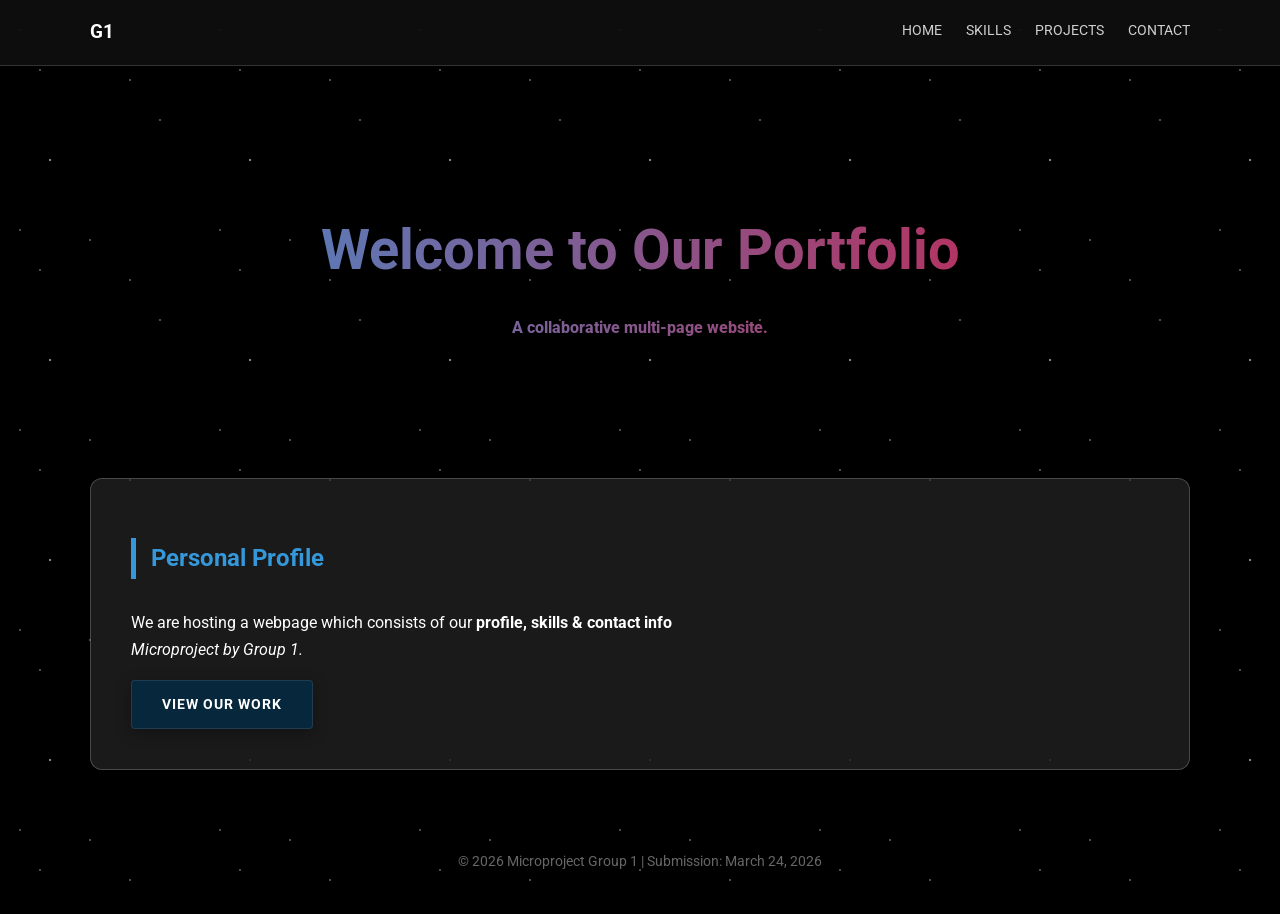
==== index.html @ ecaec09d "Add files via upload" ====
<!DOCTYPE html>
<html lang="en">
<head>
    <meta charset="UTF-8">
    <meta name="viewport" content="width=device-width, initial-scale=1.0">
    <title>Professional Profile | Group 1</title>
    <link href="https://fonts.googleapis.com/css2?family=Roboto:wght@300;400;700&display=swap" rel="stylesheet">
    <link rel="stylesheet" href="style.css">
</head>
<body>

    <nav>
        <div class="nav-container">
            <a href="index.html" class="nav-logo">G1</a>
            <div class="nav-links">
                <a href="index.html">Home</a>
                <a href="skills.html">Skills</a>
                <a href="projects.html">Projects</a>
                <a href="contact.html">Contact</a>
            </div>
        </div>
    </nav>

    <div class="hero">
        <h1>Welcome to Our Portfolio</h1>
        <p>A collaborative multi-page website.</p>
    </div>

    <main class="main-container">
        <div class="card">
            <h2>Personal Profile</h2>
            <p>We are hosting a webpage which consists of our <strong>profile, skills & contact info </strong><br/> <i>Microproject by Group 1.</p></i>
            <a href="projects.html" class="btn">View Our Work</a>
        </div>
    </main>

    <footer>
        &copy; 2026 Microproject Group 1 | Submission: March 24, 2026
    </footer>

</body>
</html>
---- style.css ----
/* 1. Global Variables */
:root {
  --primary-color: #000000; /* Pure Black */
  --secondary-color: #3498db; /* Star Blue */
  --text-color: #ffffff; /* White text for contrast */
  --bg-color: #000000;
  --white: #ffffff;
}

body {
  font-family: "Roboto", sans-serif;
  line-height: 1.7;
  margin: 0;
  background-color: #000000; /* Pure Black base */
  color: #ffffff;

  /* Layered Star Clusters based on your image */
  background-image:
    radial-gradient(1px 1px at 20px 30px, #ffffff, rgba(0, 0, 0, 0)),
    radial-gradient(1px 1px at 40px 70px, #ffffff, rgba(0, 0, 0, 0)),
    radial-gradient(1.5px 1.5px at 50px 160px, #ffffff, rgba(0, 0, 0, 0)),
    radial-gradient(1px 1px at 90px 40px, #ffffff, rgba(0, 0, 0, 0)),
    radial-gradient(1px 1px at 130px 80px, #ffffff, rgba(0, 0, 0, 0)),
    radial-gradient(1px 1px at 160px 120px, #ffffff, rgba(0, 0, 0, 0));
  background-repeat: repeat;
  background-size: 200px 200px; /* Adjust this to change star density */
  background-attachment: fixed;
}

/* 2. Navigation Bar Styling */
nav {
  background: rgba(15, 15, 15, 0.9);
  padding: 1rem 0;
  position: sticky;
  top: 0;
  z-index: 1000;
  border-bottom: 1px solid #333;
}

.nav-container {
  max-width: 1100px;
  margin: 0 auto;
  display: flex;
  justify-content: space-between;
  padding: 0 20px;
}

.nav-logo {
  color: var(--white);
  font-weight: bold;
  font-size: 1.2rem;
  text-decoration: none;
  transition: color 1.4s ease;
}
/*hover */
.nav-logo:hover {
  color: #dc143c;
  transition: 0.4s;
}

.nav-links a {
  color: rgba(255, 255, 255, 0.8);
  text-decoration: none;
  margin-left: 20px;
  font-size: 0.9rem;
  text-transform: uppercase;
  transition: 0.3s;
}

.nav-links a:hover {
  color: var(--secondary-color);
}
.btn {
  display: inline-block;
  background-color: #06273c; /* Professional Crimson Red */
  color: #ffffff;
  padding: 12px 30px;
  text-decoration: none;
  border-radius: 4px; /* Slightly rounded for a modern look */
  font-weight: bold;
  text-transform: uppercase;
  letter-spacing: 1px;
  font-size: 0.85rem;
  transition: all 0.3s ease; /* Smooth transition for all properties */
  border: 1px solid rgba(255, 255, 255, 0.1);
  box-shadow: 0 4px 15px rgba(0, 0, 0, 0.3);
}

.btn:hover {
  background-color: #067499;
}
/* 3. Hero Section */
.hero {
  padding: 100px 20px;
  text-align: center;
}

.hero h1 {
  font-size: 3.5rem;
  margin-bottom: 10px;
  transition: color 0.4s ease;
}
.hero {
  background: linear-gradient(to right, #3498db, #dc143c);
  -webkit-background-clip: text;
  -webkit-text-fill-color: transparent;
  font-weight: 800;
}

/* 4. Content Layout (Glassmorphism Card) */
.main-container {
  max-width: 1100px;
  margin: 20px auto 40px;
  padding: 0 20px;
}

.card {
  background: rgba(255, 255, 255, 0.1); /* Slight white tint */
  backdrop-filter: blur(10px);
  padding: 40px;
  border-radius: 12px;
  border: 1px solid rgba(255, 255, 255, 0.2);
}

h2 {
  color: var(--secondary-color);
  border-left: 5px solid var(--secondary-color);
  padding-left: 15px;
  margin-bottom: 30px;
}

/* 5. Footer */
footer {
  text-align: center;
  padding: 40px;
  color: #666;
  font-size: 0.9rem;
}
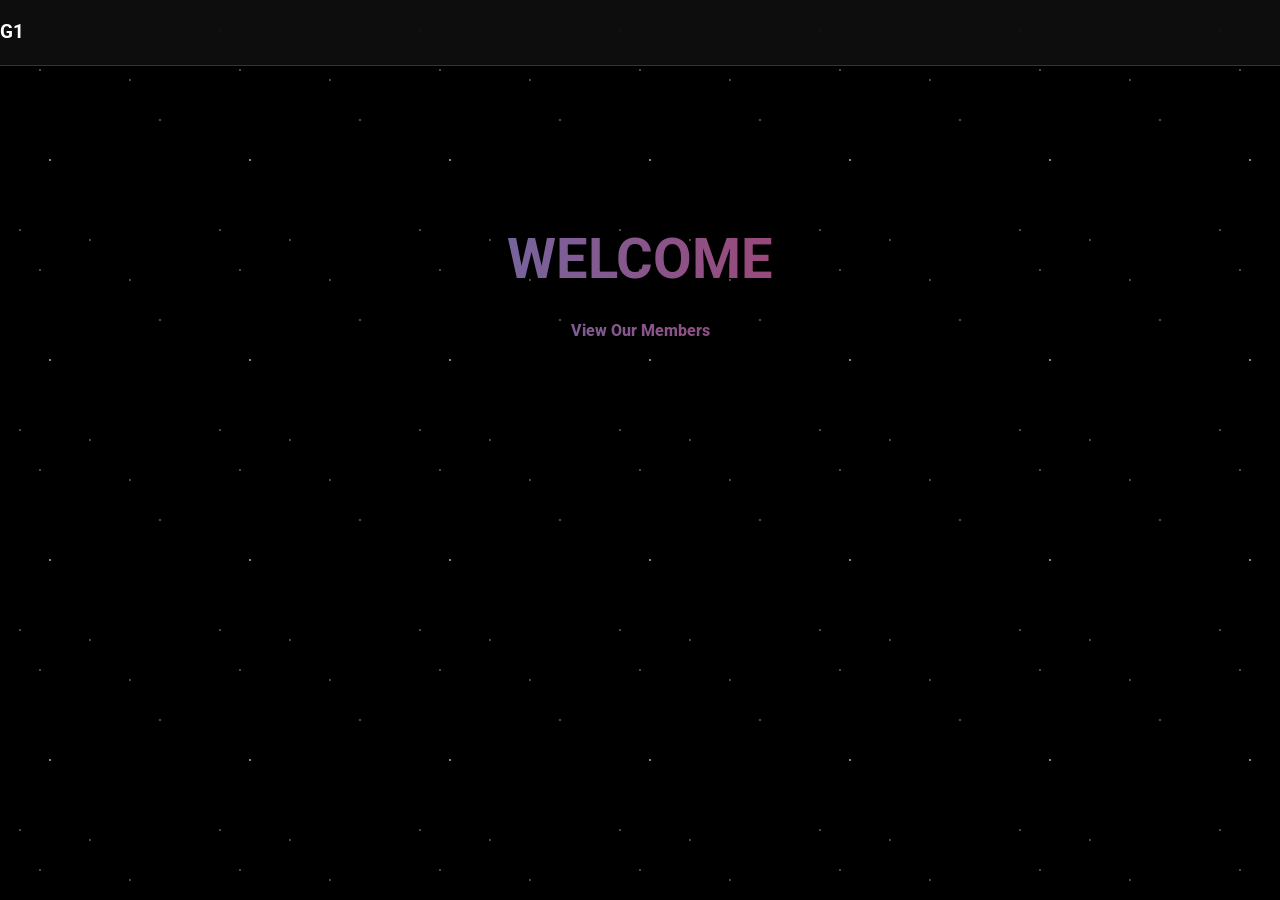
==== commit 74074c2a: "Refactor index.html with new layout and content Updated HTML structure and content for the main page" ====
--- a/index.html
+++ b/index.html
@@ -1,42 +1,23 @@
-<!DOCTYPE html>
+<!doctype html>
 <html lang="en">
-<head>
-    <meta charset="UTF-8">
-    <meta name="viewport" content="width=device-width, initial-scale=1.0">
-    <title>Professional Profile | Group 1</title>
-    <link href="https://fonts.googleapis.com/css2?family=Roboto:wght@300;400;700&display=swap" rel="stylesheet">
-    <link rel="stylesheet" href="style.css">
-</head>
-<body>
-
+  <head>
+    <meta charset="UTF-8" />
+    <meta name="viewport" content="width=device-width, initial-scale=1.0" />
+    <title>Group 1</title>
+    <link
+      href="https://fonts.googleapis.com/css2?family=Roboto:wght@300;400;700&display=swap"
+      rel="stylesheet"
+    />
+    <link rel="stylesheet" href="style.css" />
+  </head>
+  <body>
     <nav>
-        <div class="nav-container">
-            <a href="index.html" class="nav-logo">G1</a>
-            <div class="nav-links">
-                <a href="index.html">Home</a>
-                <a href="skills.html">Skills</a>
-                <a href="projects.html">Projects</a>
-                <a href="contact.html">Contact</a>
-            </div>
-        </div>
+      <a href="index.html" class="nav-logo">G1</a>
     </nav>
 
-    <div class="hero">
-        <h1>Welcome to Our Portfolio</h1>
-        <p>A collaborative multi-page website.</p>
-    </div>
-
-    <main class="main-container">
-        <div class="card">
-            <h2>Personal Profile</h2>
-            <p>We are hosting a webpage which consists of our <strong>profile, skills & contact info </strong><br/> <i>Microproject by Group 1.</p></i>
-            <a href="projects.html" class="btn">View Our Work</a>
-        </div>
-    </main>
-
-    <footer>
-        &copy; 2026 Microproject Group 1 | Submission: March 24, 2026
-    </footer>
-
-</body>
-</html>+    <section class="hero">
+      <h1>WELCOME</h1>
+      <a href="members.html" class="members-link">View Our Members</a>
+    </section>
+  </body>
+</html>
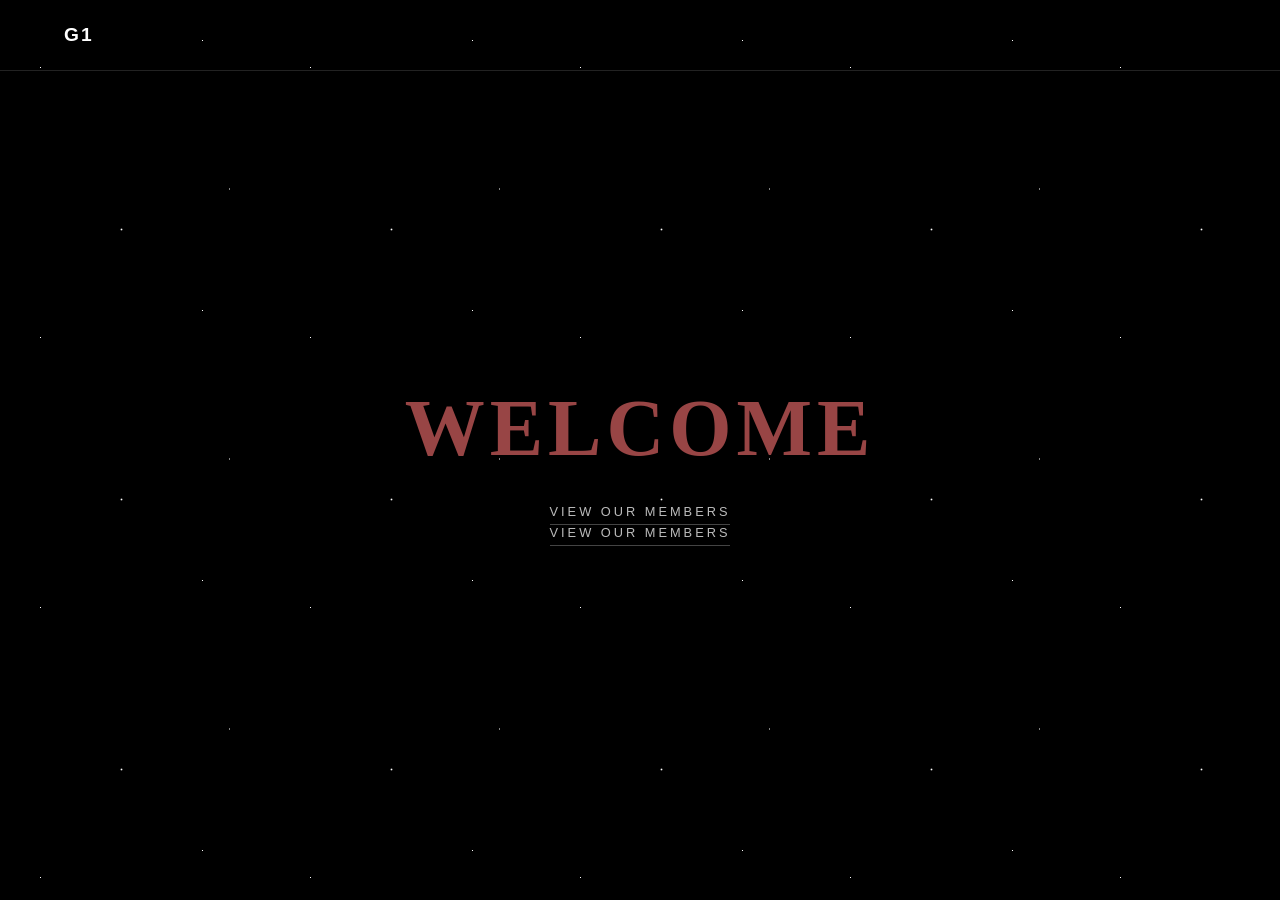
==== commit 72e69bda: "Enhance index.html with animations and script Added fade-in effects to headings and links, and inclu" ====
--- a/index.html
+++ b/index.html
@@ -4,20 +4,26 @@
     <meta charset="UTF-8" />
     <meta name="viewport" content="width=device-width, initial-scale=1.0" />
     <title>Group 1</title>
-    <link
-      href="https://fonts.googleapis.com/css2?family=Roboto:wght@300;400;700&display=swap"
-      rel="stylesheet"
-    />
+
     <link rel="stylesheet" href="style.css" />
   </head>
+
   <body>
     <nav>
       <a href="index.html" class="nav-logo">G1</a>
     </nav>
 
     <section class="hero">
-      <h1>WELCOME</h1>
-      <a href="members.html" class="members-link">View Our Members</a>
+      <h1 class="fade-in">WELCOME</h1>
+      <a href="members.html" class="members-link fade-in-delayed">
+        View Our Members
+      </a>
+      <a href="members.html" class="members-link fade-in-delayed">
+        View Our Members
+      </a>
     </section>
+
+    <!-- Script link added here -->
+    <script src="script.js"></script>
   </body>
 </html>
--- a/style.css
+++ b/style.css
@@ -1,138 +1,97 @@
-/* 1. Global Variables */
-:root {
-  --primary-color: #000000; /* Pure Black */
-  --secondary-color: #3498db; /* Star Blue */
-  --text-color: #ffffff; /* White text for contrast */
-  --bg-color: #000000;
-  --white: #ffffff;
+body {
+  margin: 0;
+  font:
+    400 16px "Playfair Display",
+    serif;
+  color: #000000;
+  background: #000;
+  background-image:
+    radial-gradient(1px 1px at 15% 25%, #fff, #0000),
+    radial-gradient(1px 1px at 75% 15%, #fff, #0000),
+    radial-gradient(1.5px 1.5px at 45% 85%, #fff, #0000),
+    radial-gradient(1px 1px at 85% 70%, #fff, #0000);
+  background-size: 270px 270px;
+  height: 100vh;
+  overflow: hidden;
 }
 
-body {
-  font-family: "Roboto", sans-serif;
-  line-height: 1.7;
-  margin: 0;
-  background-color: #000000; /* Pure Black base */
-  color: #ffffff;
-
-  /* Layered Star Clusters based on your image */
-  background-image:
-    radial-gradient(1px 1px at 20px 30px, #ffffff, rgba(0, 0, 0, 0)),
-    radial-gradient(1px 1px at 40px 70px, #ffffff, rgba(0, 0, 0, 0)),
-    radial-gradient(1.5px 1.5px at 50px 160px, #ffffff, rgba(0, 0, 0, 0)),
-    radial-gradient(1px 1px at 90px 40px, #ffffff, rgba(0, 0, 0, 0)),
-    radial-gradient(1px 1px at 130px 80px, #ffffff, rgba(0, 0, 0, 0)),
-    radial-gradient(1px 1px at 160px 120px, #ffffff, rgba(0, 0, 0, 0));
-  background-repeat: repeat;
-  background-size: 200px 200px; /* Adjust this to change star density */
-  background-attachment: fixed;
+nav {
+  padding: 1.5rem 5%;
+  border-bottom: 1px solid #222;
 }
-
-/* 2. Navigation Bar Styling */
-nav {
-  background: rgba(15, 15, 15, 0.9);
-  padding: 1rem 0;
-  position: sticky;
-  top: 0;
-  z-index: 1000;
-  border-bottom: 1px solid #333;
-}
-
-.nav-container {
-  max-width: 1100px;
-  margin: 0 auto;
+.hero,
+.container {
   display: flex;
-  justify-content: space-between;
-  padding: 0 20px;
-}
-
-.nav-logo {
-  color: var(--white);
-  font-weight: bold;
-  font-size: 1.2rem;
-  text-decoration: none;
-  transition: color 1.4s ease;
-}
-/*hover */
-.nav-logo:hover {
-  color: #dc143c;
-  transition: 0.4s;
-}
-
-.nav-links a {
-  color: rgba(255, 255, 255, 0.8);
-  text-decoration: none;
-  margin-left: 20px;
-  font-size: 0.9rem;
-  text-transform: uppercase;
-  transition: 0.3s;
-}
-
-.nav-links a:hover {
-  color: var(--secondary-color);
-}
-.btn {
-  display: inline-block;
-  background-color: #06273c; /* Professional Crimson Red */
-  color: #ffffff;
-  padding: 12px 30px;
-  text-decoration: none;
-  border-radius: 4px; /* Slightly rounded for a modern look */
-  font-weight: bold;
-  text-transform: uppercase;
-  letter-spacing: 1px;
-  font-size: 0.85rem;
-  transition: all 0.3s ease; /* Smooth transition for all properties */
-  border: 1px solid rgba(255, 255, 255, 0.1);
-  box-shadow: 0 4px 15px rgba(0, 0, 0, 0.3);
-}
-
-.btn:hover {
-  background-color: #067499;
-}
-/* 3. Hero Section */
-.hero {
-  padding: 100px 20px;
+  flex-direction: column;
+  justify-content: center;
+  align-items: center;
+  height: 80vh;
   text-align: center;
 }
 
-.hero h1 {
-  font-size: 3.5rem;
-  margin-bottom: 10px;
-  transition: color 0.4s ease;
+/* logos */
+h1 {
+  text-transform: uppercase;
+  letter-spacing: 2px;
+  text-decoration: none;
+  color: #d76262b4;
 }
-.hero {
-  background: linear-gradient(to right, #3498db, #dc143c);
-  -webkit-background-clip: text;
-  -webkit-text-fill-color: transparent;
-  font-weight: 800;
+.nav-logo {
+  font: 700 1.2rem sans-serif;
+  text-decoration: none;
+  letter-spacing: 2px;
+  color: #fff;
 }
 
-/* 4. Content Layout (Glassmorphism Card) */
-.main-container {
-  max-width: 1100px;
-  margin: 20px auto 40px;
+/* headings */
+h1 {
+  font-size: clamp(2rem, 10vw, 5rem);
+  letter-spacing: 5px;
+  margin-bottom: 30px;
+}
+.member-name {
+  text-transform: uppercase;
+  letter-spacing: 2px;
+  text-decoration: none;
+  color: rgb(255, 255, 255);
+  font-size: 1.1rem;
+}
+/* Links */
+.members-link,
+.member-item {
+  text-decoration: none;
+  transition: 0.4s;
+}
+.members-link {
+  color: #bbb;
+  font: 300 0.8rem sans-serif;
+  text-transform: uppercase;
+  letter-spacing: 3px;
+  border-bottom: 1px solid #444;
+  padding-bottom: 5px;
+}
+
+/* 5. Member List */
+.member-list {
+  width: 100%;
+  max-width: 500px;
   padding: 0 20px;
 }
-
-.card {
-  background: rgba(255, 255, 255, 0.1); /* Slight white tint */
-  backdrop-filter: blur(10px);
-  padding: 40px;
-  border-radius: 12px;
-  border: 1px solid rgba(255, 255, 255, 0.2);
+.member-item {
+  display: flex;
+  justify-content: space-between;
+  padding: 20px 0;
+  border-bottom: 1px solid #ffffff1a;
+  color: #fff;
 }
 
-h2 {
-  color: var(--secondary-color);
-  border-left: 5px solid var(--secondary-color);
+/* Hover effect */
+.members-link:hover {
+  color: #fff;
+  border-color: #fff;
+}
+.member-item:hover {
   padding-left: 15px;
-  margin-bottom: 30px;
+  background: #ffffff08;
+  border-color: #fff;
 }
-
-/* 5. Footer */
-footer {
-  text-align: center;
-  padding: 40px;
-  color: #666;
-  font-size: 0.9rem;
-}
